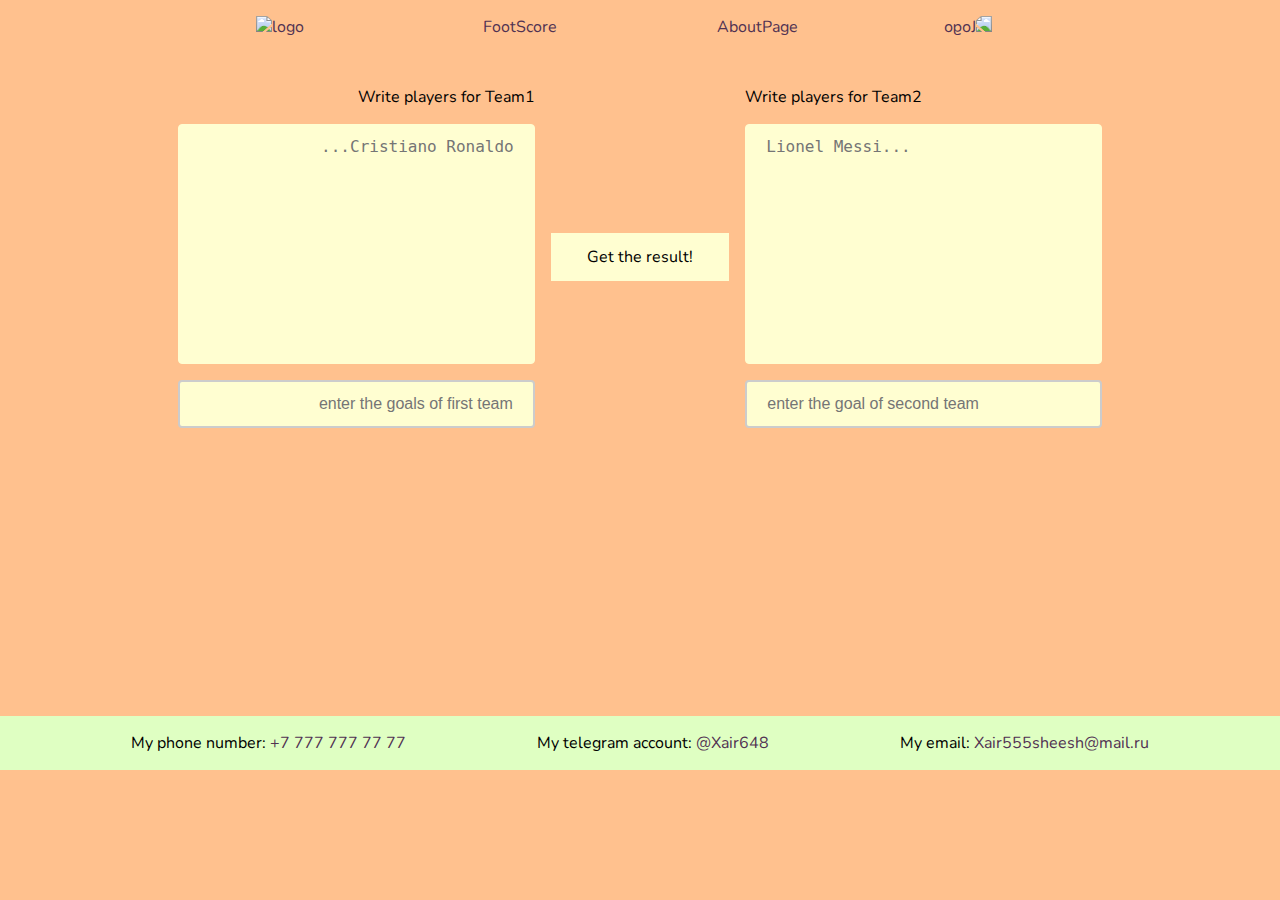
==== index.html @ e8df1b9c "Add files via upload" ====
<!DOCTYPE html>
<html lang="en">
<head>
    <meta charset="UTF-8">
    <title>Footballizer</title>
    <link rel="stylesheet" href="styles/zero.css">
    <link rel="stylesheet" href="styles/header.css">
    <link rel="stylesheet" href="styles/main.css">
    <link href="https://cdn.jsdelivr.net/npm/bootstrap@5.0.2/dist/css/bootstrap.min.css" rel="stylesheet" integrity="sha384-EVSTQN3/azprG1Anm3QDgpJLIm9Nao0Yz1ztcQTwFspd3yD65VohhpuuCOmLASjC" crossorigin="anonymous">
</head>
<body>
    <header>
        <div>
            <a href="index.html">
                <img class="header-logo" src="https://www.designfreelogoonline.com/wp-content/uploads/2020/10/000668-soccer-02.png" alt="logo"/>
            </a>
        </div>
        <div>
            <a href="index.html">FootScore </a>
            <a href="about.html">AboutPage</a>
        </div>
        <div>
            <a href="index.html">
                <img class="header-logo" style="transform: scale(-1, 1);" src="https://www.designfreelogoonline.com/wp-content/uploads/2020/10/000668-soccer-02.png" alt="logo"/>
            </a>
        </div>
    </header>

    <main>
        <section id="typeInfo">
            <div style="text-align: right">
                <p>Write players for Team1</p>
                <textarea cols="30" rows="11" placeholder="...Cristiano Ronaldo" style="text-align: right"></textarea>
                <input type="text" placeholder="enter the goals of first team" style="text-align: right">
            </div>
            <div id="button">
                    Get the result!
            </div>
            <div style="text-align: left">
                <p>Write players for Team2</p>
                <textarea cols="30" rows="11" placeholder="Lionel Messi..."></textarea>
                <input type="text" placeholder="enter the goal of second team">
            </div>
        </section>
        <section id="resultsBlock" >
            <div>
                <span style="font-size: 8rem" id="winnerTeam">
                    unknown
                </span>
                <br>
                <span>
                    is the winner of the match!
                </span>
                <br>
                <i>All possible combinations of goals for team1: </i>
                <span id="combinationsList1">

                </span>
                <br>
                <i>All possible combinations of goals for team2: </i>
                <span id="combinationsList2">

                </span>
                <br>
                <i>Error: </i>
                <span id="errorMessage">

                </span>
            </div>
        </section>
    </main>
    <footer>
        <div>
            My phone number:
            <a href="#">
                +7 777 777 77 77
            </a>
        </div>
        <div>
            My telegram account:
            <a href="#">
                @Xair648
            </a>
        </div>
        <div>
            My email:
            <a href="#">
                Xair555sheesh@mail.ru
            </a>
        </div>
    </footer>


    <script src="script.js">
    </script>
</body>
</html>
---- styles/zero.css ----
@import url('https://fonts.googleapis.com/css2?family=Nunito&display=swap');

html{
    font-family: 'Nunito', sans-serif;!important;

}
body{
    background-color: #FFC18E!important;
    margin: 0;
    padding: 0;
}
a{
    text-decoration: none!important;;
    color: #513252!important;
    transition: all 1s;
}
a:hover{
    color: #dc7297;
}
---- styles/header.css ----
header {
    display: flex;
    flex-direction: row;
    align-items: center;
    justify-content: space-evenly;
    padding: 1rem 0;
    transition: all 1s;


}
header div {
    transition: all 1s;
    width: 5rem;
}
.header-logo {
    width: 4rem;
    transition: all .2s;
}
.header-logo:nth-child(1):hover {
    transform: rotate(180deg) !important;
}
.header-logo:nth-child(2):hover {
    transform: rotate(-20deg) !important;
}


header div:nth-child(even) {
    display: flex;
    flex-direction: row;
    justify-content: center;
    align-items: center;
    gap: 10rem;
    transition: all 1s;
    width: 6rem;
}
.inActive {
    color: #676767;
}

.active {
    color: white;
}

footer {
    display: flex;
    flex-direction: row;
    align-items: center;
    justify-content: space-evenly;
    padding: 1rem 0;
    background: #dfffc2;
    width: 100%;
}
---- styles/main.css ----
main {
    display: flex;
    flex-direction: column;
    align-items: center;
    justify-content: space-evenly;
    padding: 1rem 0;
    transition: all 1s;
    height: auto;
    margin: 0 0 16rem 0;
}

#typeInfo {
    display: grid;
    grid-template-columns: 1fr 0.5fr 1fr;
    flex-direction: row;
    align-items: center;
    gap: 1rem;
    height: auto;
}

#typeInfo div{
    display: flex;
    flex-direction: column;
    justify-content: center;
    width: 100%;
    text-align: center;
}

#button{
    background-color: #fffed1;
    height: 3rem;
    transition: ease-in-out .5s;
}
#button:hover{
    border-radius: 50px;
    cursor: pointer;
}


#resultsBlock {
    text-align: center;
    display: none;
}

#resultsBlock div span, i{
    font-size: 2.5rem;
}

textarea {
    width: 100%;
    height: 15rem;
    padding: 12px 20px;
    box-sizing: border-box!important;
    border: 1px solid #fffed1!important;
    border-radius: 4px!important;
    background-color: #fffed1!important;
    font-size: 16px!important;
    resize: none!important;
    transition: ease .5s;
}

textarea:hover, input:hover {
    border: 1px solid #655757!important;
    border-radius: 4px!important;
    background-color: #fffed1!important;
}

textarea:focus, input:focus {
    outline: 2px dotted #655757!important;
    border-radius: 4px!important;
    background-color: #fffed1!important;
}

input {
    width: 100%;
    height: 3rem;
    padding: 12px 20px;
    margin: 1rem 0!important;
    box-sizing: border-box!important;
    border: 2px solid #ccc!important;
    border-radius: 4px!important;
    background-color: #fffed1!important;
    font-size: 16px!important;
    transition: ease .5s!important;
}
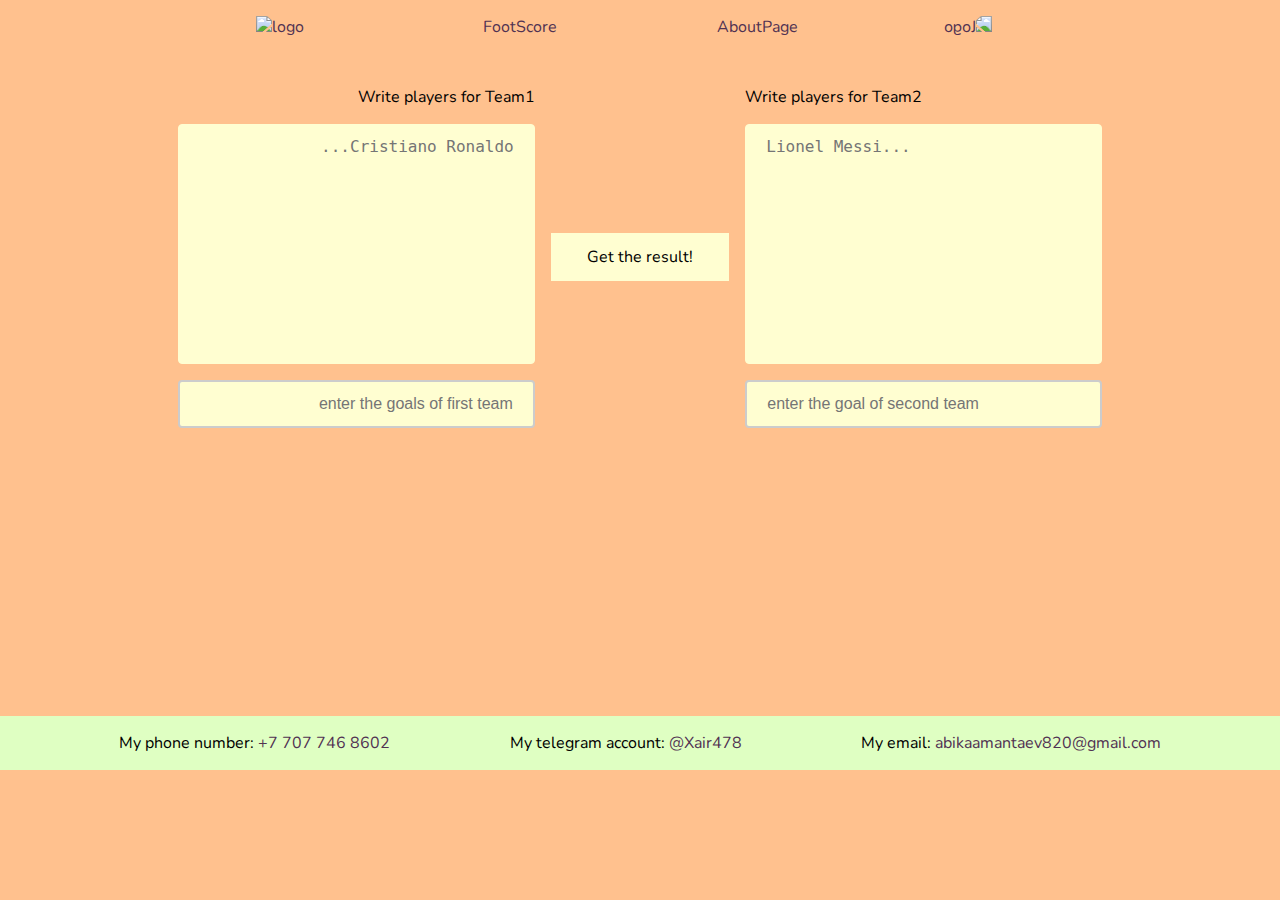
==== commit 9b871a46: "updates" ====
--- a/index.html
+++ b/index.html
@@ -73,19 +73,19 @@
         <div>
             My phone number:
             <a href="#">
-                +7 777 777 77 77
+                +7 707 746 8602
             </a>
         </div>
         <div>
             My telegram account:
             <a href="#">
-                @Xair648
+                @Xair478
             </a>
         </div>
         <div>
             My email:
             <a href="#">
-                Xair555sheesh@mail.ru
+                abikaamantaev820@gmail.com
             </a>
         </div>
     </footer>
